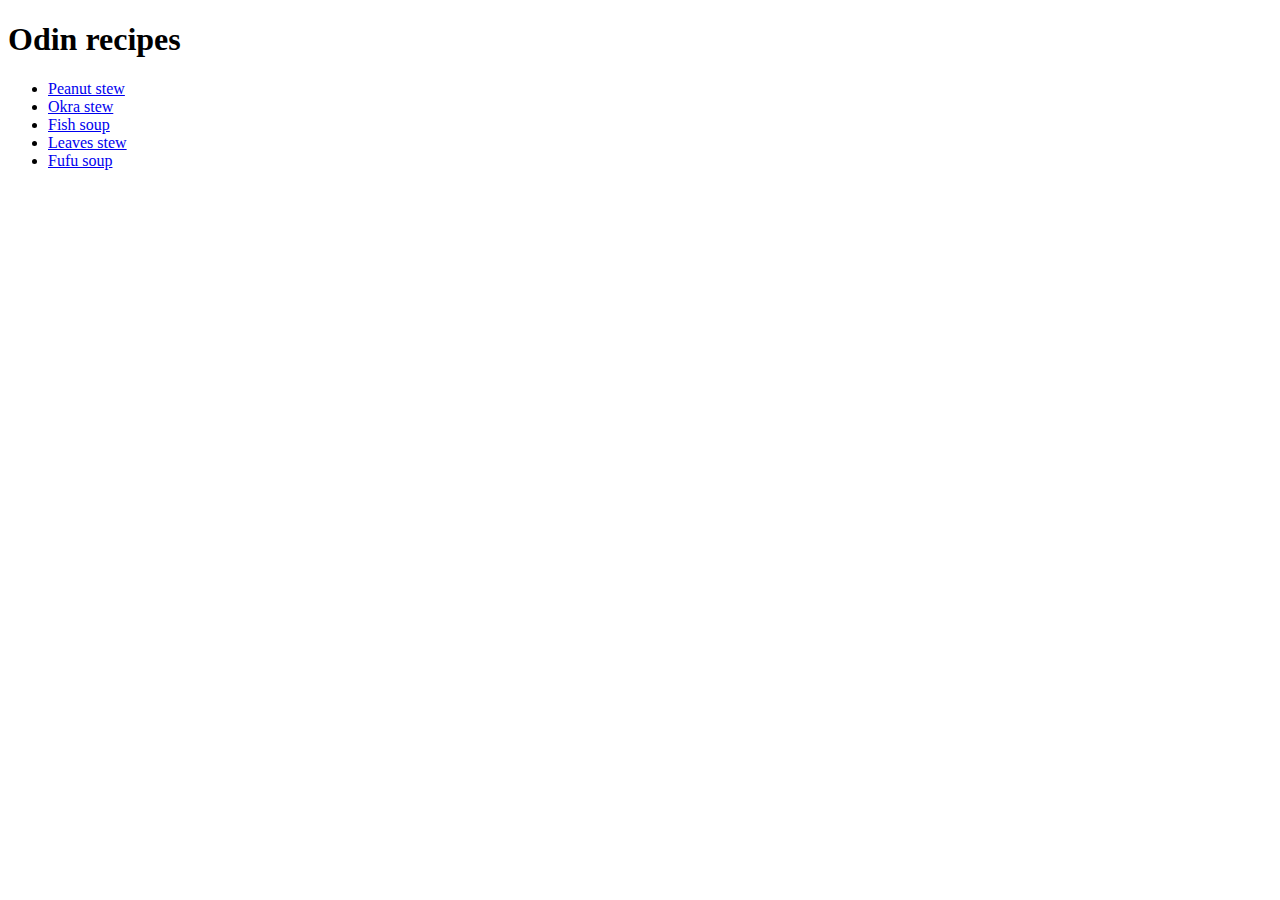
==== odin-recipes/index.html @ d9cac7d2 "added content" ====
<!DOCTYPE html>
<html lang="eng">
    <head>
        <meta charset="UTF-8">
    </head>
    <body>
        <h1>Odin recipes</h1>
        <ul>
            <li><a href="recipes/peanut_stew.html">Peanut stew</a></li>
            <li><a href="recipes/okra_stew.html">Okra stew</a></li>
            <li><a href="recipes/fish_soup.html">Fish soup</a></li>
            <li><a href="recipes/leaves_stew.html">Leaves stew</a></li>
            <li><a href="recipes/fufu_soup.html">Fufu soup</a></li>
        </ul>
    </body>
</html>
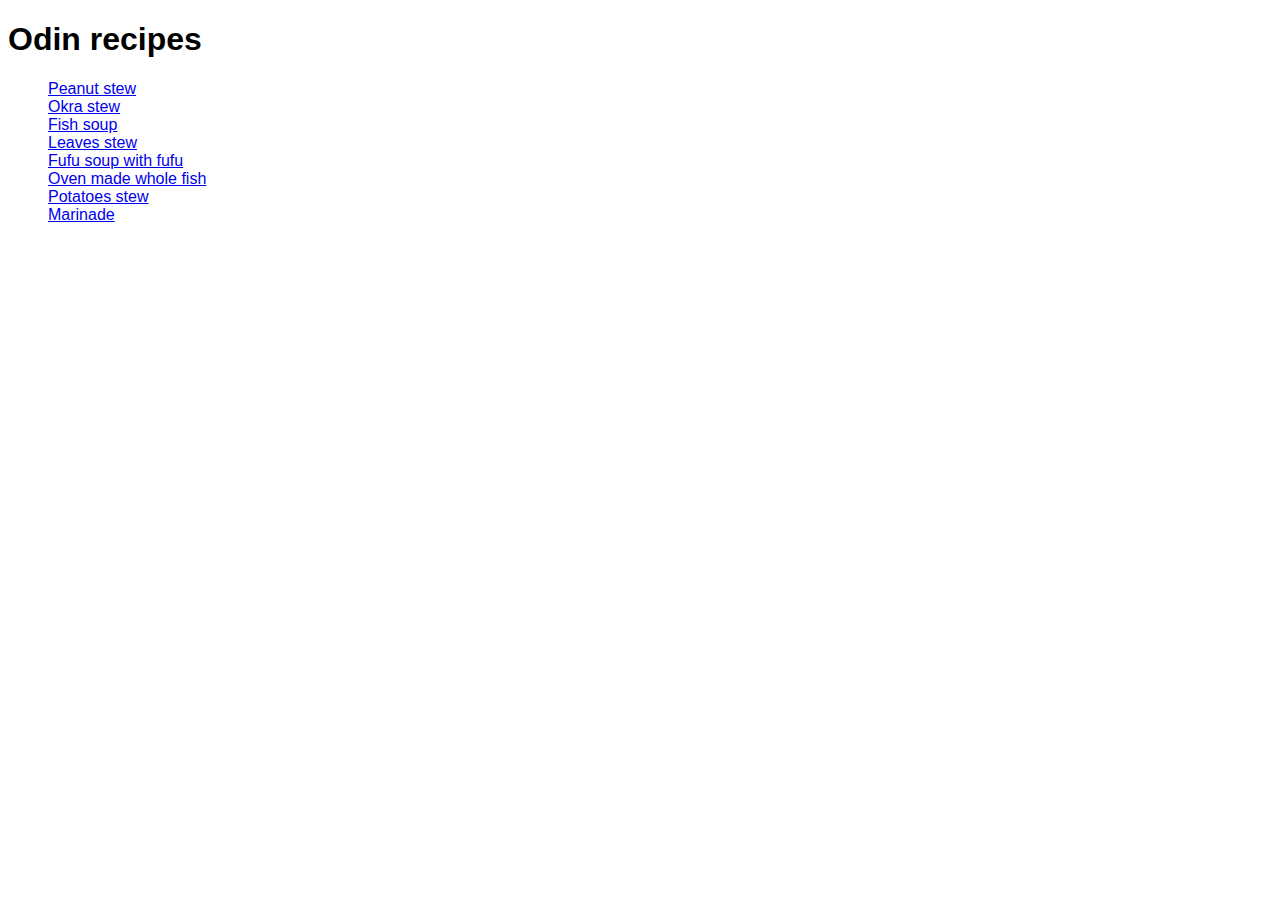
==== commit b0ee7ea1: "added rock-paper-scissors" ====
--- a/odin-recipes/index.html
+++ b/odin-recipes/index.html
@@ -2,6 +2,7 @@
 <html lang="eng">
     <head>
         <meta charset="UTF-8">
+        <link rel="stylesheet" href="styles.css">
     </head>
     <body>
         <h1>Odin recipes</h1>
@@ -10,7 +11,10 @@
             <li><a href="recipes/okra_stew.html">Okra stew</a></li>
             <li><a href="recipes/fish_soup.html">Fish soup</a></li>
             <li><a href="recipes/leaves_stew.html">Leaves stew</a></li>
-            <li><a href="recipes/fufu_soup.html">Fufu soup</a></li>
+            <li><a href="recipes/fufu_soup.html">Fufu soup with fufu</a></li>
+            <li><a href="recipes/oven_made_whole_fish.html">Oven made whole fish</a></li>
+            <li><a href="recipes/fufu_soup.html">Potatoes stew</a></li>
+            <li><a href="recipes/marinade.html">Marinade</a></li>
         </ul>
     </body>
 </html>--- a/odin-recipes/styles.css
+++ b/odin-recipes/styles.css
@@ -0,0 +1,7 @@
+body{
+    font-family: 'Inter', Helvetica Neue, Helvetica, Arial, sans-serif;
+}
+
+ul{
+    list-style-type: none;
+}